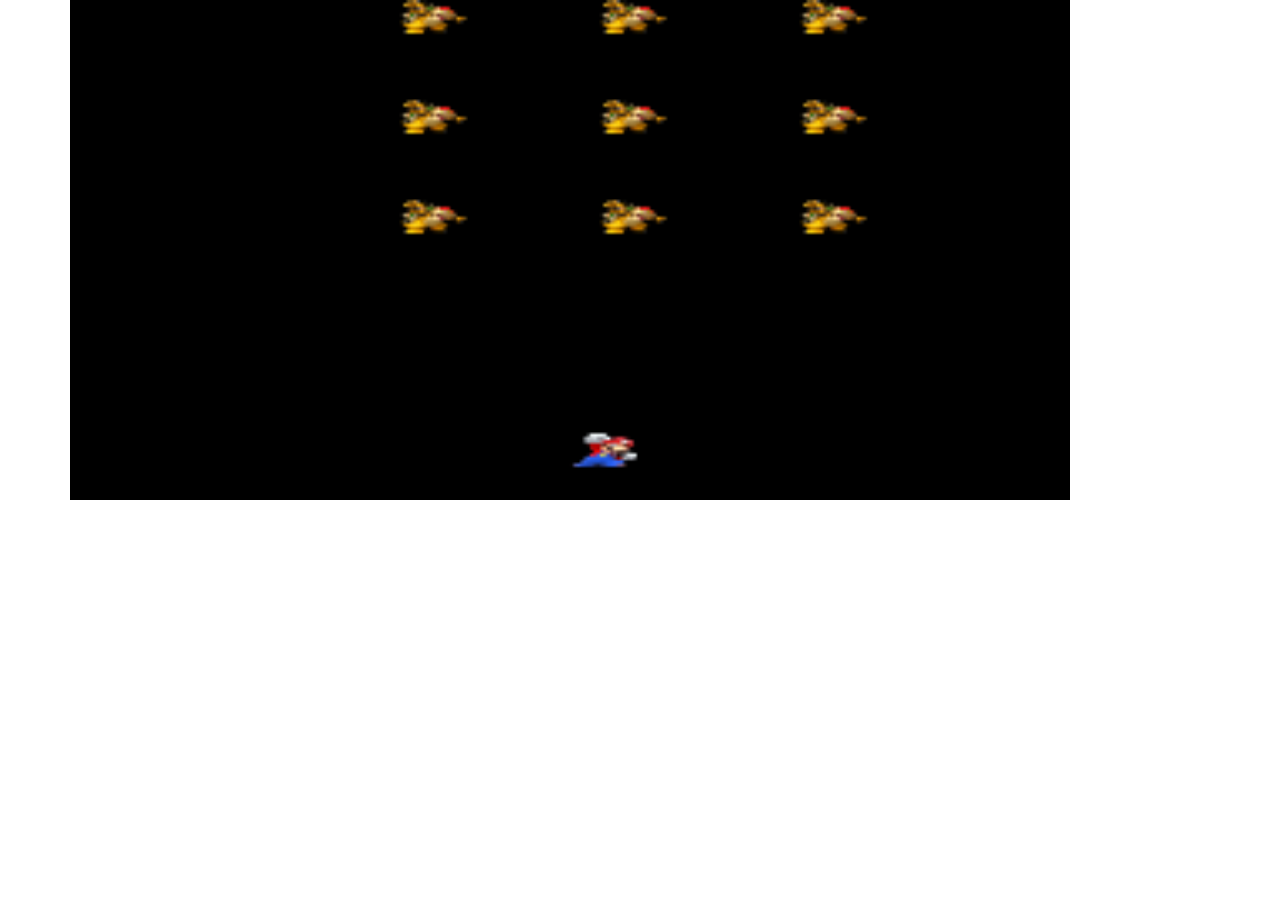
==== index.html @ 3250b9be "init" ====
<!DOCTYPE html>
<html>
<head>
  <title></title>
  <link rel="stylesheet" href="css/style.css" type="text/css">
  <link rel="stylesheet" href="css/bootstrap.min.css" type="text/css">
</head>
<body>
  <div style="display:none">
    <img src="images/mario.png" id="lecturer1">
    <img src="images/boo.png" id="mic">
    <img src="images/bowser.png" id="enemy">
  </div>
  <div class="container">
    <div class="row">
      <div class="col-xs-12">
        <canvas id="gameCanvas" style="height:500px; width: 1000px;"></canvas>
      </div>
    </div>
  </div>


  <script src="jquery.min.js"></script>
  <script src="classes/game.js"></script>
  <script src="classes/entity.js"></script>
  <script src="classes/entityImage.js"></script>
  <script src="classes/lecturer.js"></script>
  <script src="classes/mic.js"></script>
  <script src="classes/students.js"></script>
  <script src="init.js"></script>


</body>
</html>
---- css/style.css ----
#gameCanvas {
  /*height: 500px;
  width: 1000px;*/
  background-color: black;
}

#lecturer1 {
  height: 50px;
  width: 50px;
  transform: rotate(90deg);
}
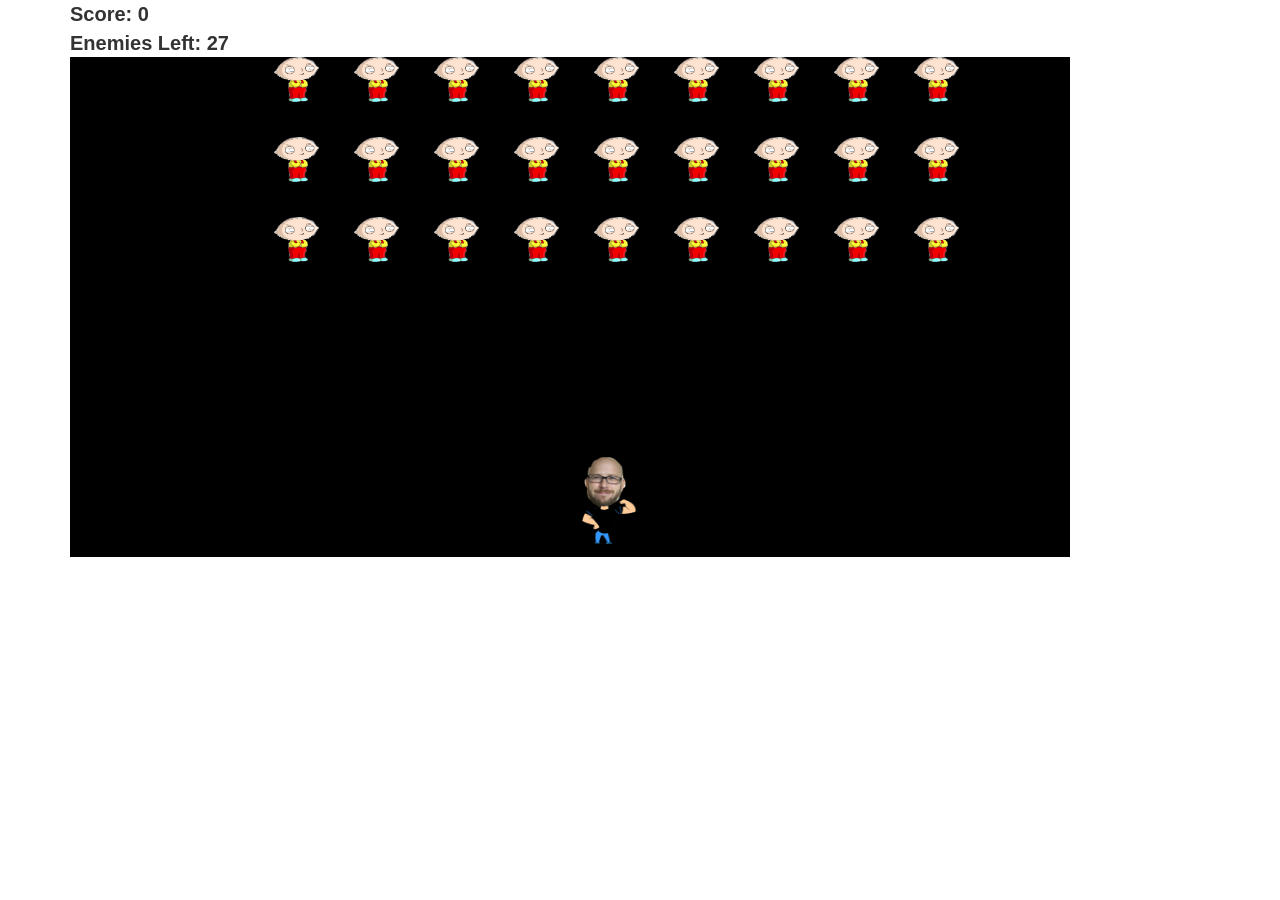
==== commit c6b2b660: "finished project" ====
--- a/index.html
+++ b/index.html
@@ -2,17 +2,20 @@
 <html>
 <head>
   <title></title>
-  <link rel="stylesheet" href="css/style.css" type="text/css">
+  <link rel="stylesheet" href="css/game.css" type="text/css">
   <link rel="stylesheet" href="css/bootstrap.min.css" type="text/css">
 </head>
 <body>
   <div style="display:none">
-    <img src="images/mario.png" id="lecturer1">
-    <img src="images/boo.png" id="mic">
-    <img src="images/bowser.png" id="enemy">
+    <img src="images/alan.png" id="lecturer1">
+    <img src="images/catchbox.png" id="mic">
+    <img src="images/stewie.png" id="enemy">
   </div>
   <div class="container">
     <div class="row">
+      <div class="score col-xs-12"></div>
+      <div class="remain col-xs-12"></div>
+
       <div class="col-xs-12">
         <canvas id="gameCanvas" style="height:500px; width: 1000px;"></canvas>
       </div>
--- a/css/game.css
+++ b/css/game.css
@@ -0,0 +1,19 @@
+body {
+  background-color: black;
+}
+
+#gameCanvas {
+  background-color: black;
+}
+
+#lecturer1 {
+  height: 50px;
+  width: 50px;
+  transform: rotate(90deg);
+}
+
+.score, .remain {
+  font-size: 20px;
+  font-weight: 900;
+}
+
